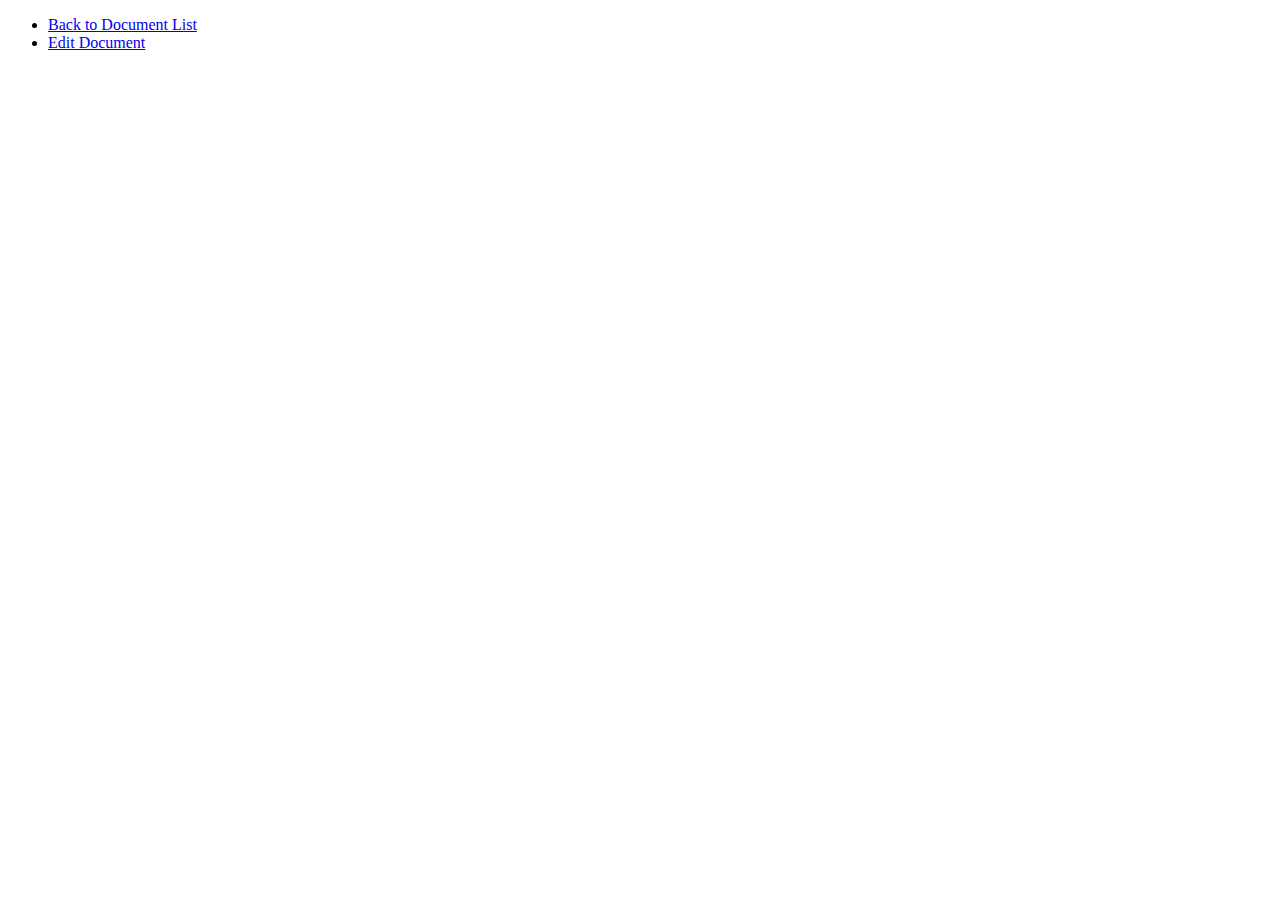
==== templates/document.html @ 3692dfc6 "Created file document.html" ====
<!DOCTYPE html>
<html lang="en">
<head>
    <meta charset="UTF-8">
    <meta name="viewport" content="width=device-width, initial-scale=1.0">
    <title>Document Viewer</title>
</head>
<body>
    <div id="document-content">
    </div>
    <nav>
        <ul>
            <li><a href="document-list.html">Back to Document List</a></li>
            <li><a href="edit-document.html?doc=DOCUMENT_ID">Edit Document</a></li>
        </ul>
    </nav>
    <script>
        const apiUrl = process.env.API_URL;
        const documentId = 'someDocumentId';
        fetch(`${apiUrl}/documents/${documentId}`)
            .then(response => response.json())
            .then(data => {
                document.getElementById('document-content').innerText = data.content;
            })
            .catch(error => console.error('Error fetching document:', error));
    </script>
</body>
</html>
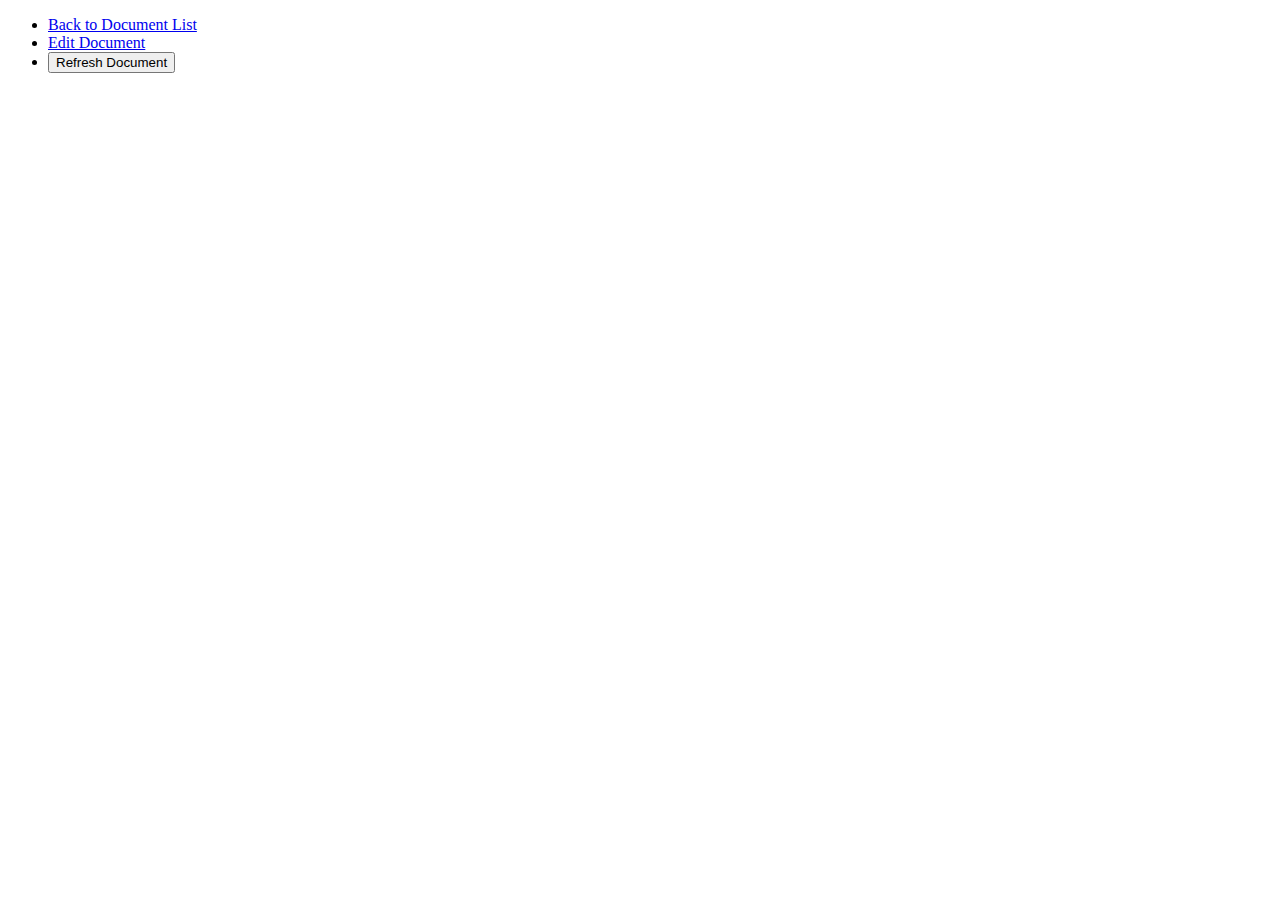
==== commit 5ec8297a: "add new button to the project" ====
--- a/templates/document.html
+++ b/templates/document.html
@@ -12,17 +12,30 @@
         <ul>
             <li><a href="document-list.html">Back to Document List</a></li>
             <li><a href="edit-document.html?doc=DOCUMENT_ID">Edit Document</a></li>
+            <li><button id="refresh-document">Refresh Document</button></li> <!-- New Button Added Here -->
         </ul>
     </nav>
     <script>
-        const apiUrl = process.env.API_URL;
+        const apiUrl = process.env.API_URL || 'your-default-api-url'; // Add default URL or environment variable
         const documentId = 'someDocumentId';
-        fetch(`${apiUrl}/documents/${documentId}`)
-            .then(response => response.json())
-            .then(data => {
-                document.getElementById('document-content').innerText = data.content;
-            })
-            .catch(error => console.error('Error fetching document:', error));
+        
+        // Function to fetch document content
+        function fetchDocument() {
+            fetch(`${apiUrl}/documents/${documentId}`)
+                .then(response => response.json())
+                .then(data => {
+                    document.getElementById('document-content').innerText = data.content;
+                })
+                .catch(error => console.error('Error fetching document:', error));
+        }
+
+        // Initially fetching the document content
+        fetchDocument();
+        
+        // Adding event listener for the new Refresh Button
+        document.getElementById('refresh-document').addEventListener('click', function() {
+            fetchDocument(); // Call fetchDocument function to refresh content
+        });
     </script>
 </body>
 </html>